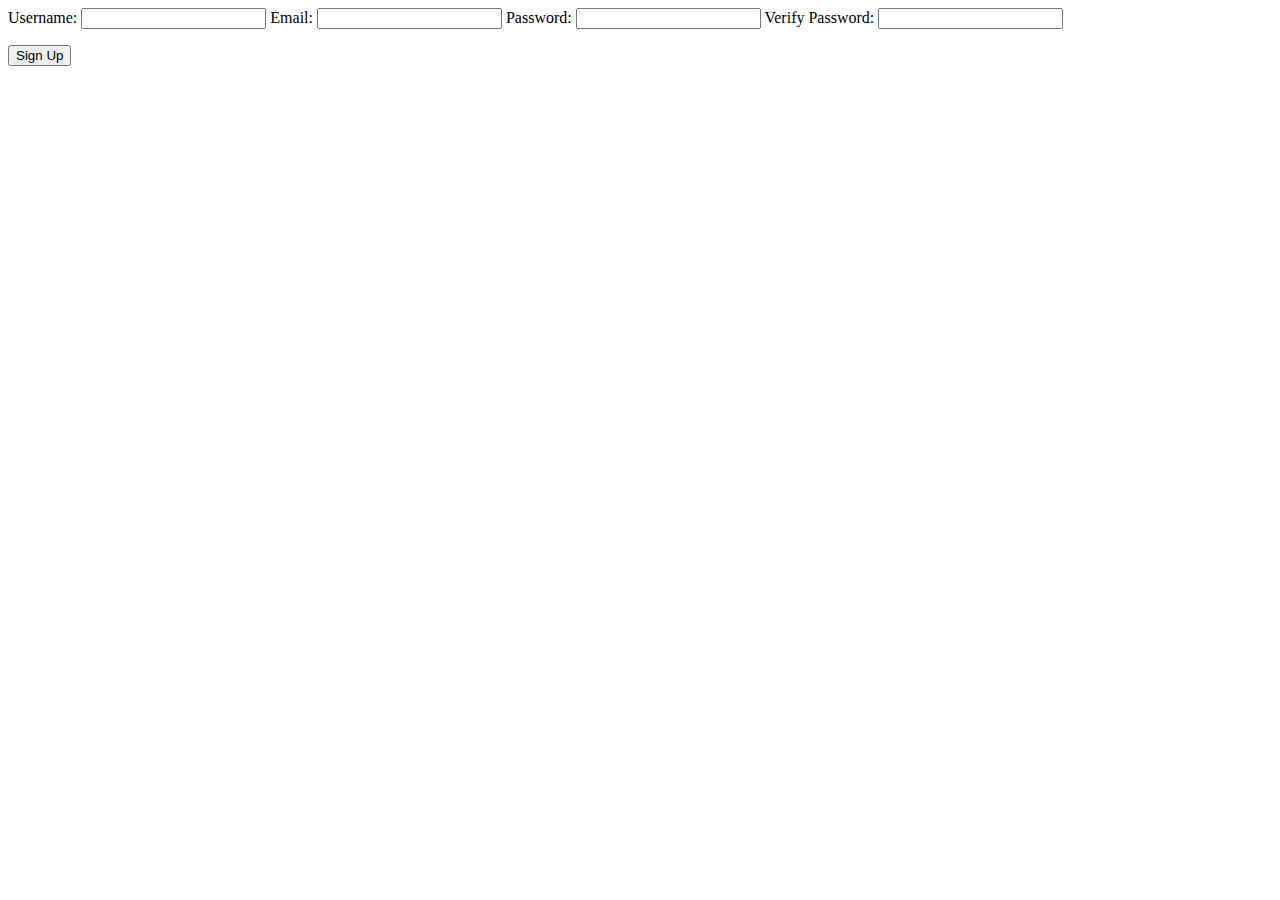
==== src/main/resources/templates/user/add.html @ e6b463a7 "6A: Studio - Spa User Signup" ====
<!DOCTYPE html>
<html lang="en"xmlns:th="http://www.thymeleaf.org/">
<head>
    <meta charset="UTF-8">
    <link href="../static/css/styles.css" th:href="@{/css/styles.css}" rel="stylesheet" />
    <title>Sign Up</title>
</head>
<body>
<form method='post' th:action="@{/user}">

    <label>
        Username:
        <input type = 'text' name = 'username' th:value="${username}">
    </label>

    <label>
        Email:
            <input type = 'email' name = 'email' th:value="${email}">
    </label>

    <label>
        Password:
            <input type = 'password' name = 'password'>
    </label>

    <label>
    Verify Password:
            <input type = 'password' name = 'verify'>
    </label>
    <p th:text="${error}"></p>

    <input type='submit' value = 'Sign Up'>

</form>

</body>
</html>
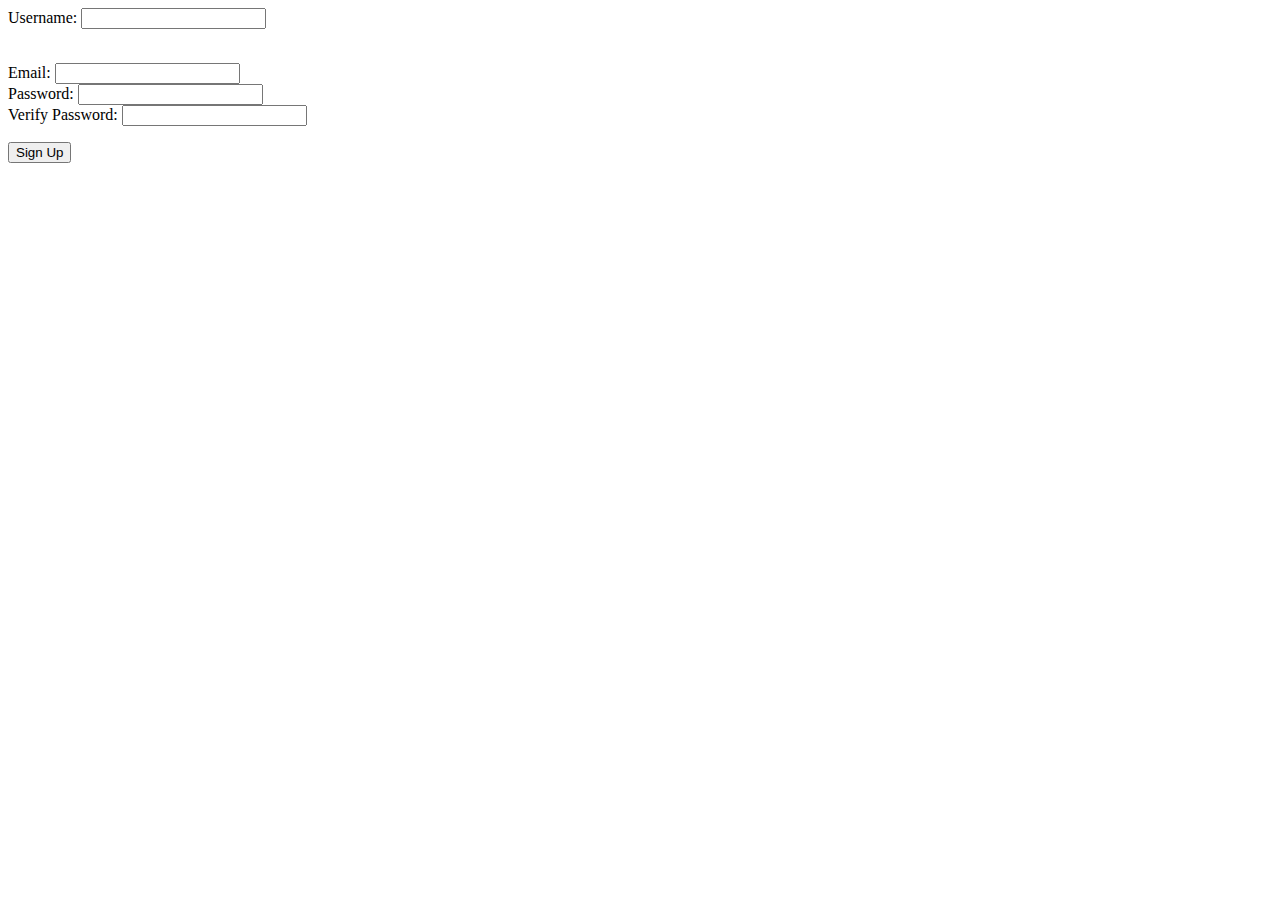
==== commit 1cbf13d8: "6B-Studio: Spa User Validation" ====
--- a/src/main/resources/templates/user/add.html
+++ b/src/main/resources/templates/user/add.html
@@ -1,37 +1,44 @@
 <!DOCTYPE html>
-<html lang="en"xmlns:th="http://www.thymeleaf.org/">
+<html lang="en" xmlns:th = "http://www.thymeleaf.org/">
 <head>
     <meta charset="UTF-8">
     <link href="../static/css/styles.css" th:href="@{/css/styles.css}" rel="stylesheet" />
     <title>Sign Up</title>
 </head>
 <body>
-<form method='post' th:action="@{/user}">
+    <form method = 'post' th:action="@{/user}">
+        <label>
+            Username:
+            <input type = 'text' name = 'username' th:value="${user.username}">
+        </label> <p th:if="${#fields.hasErrors('user.username')}" th:errors="*{user.username}"/>
 
-    <label>
-        Username:
-        <input type = 'text' name = 'username' th:value="${username}">
-    </label>
+        <br>
 
-    <label>
-        Email:
-            <input type = 'email' name = 'email' th:value="${email}">
-    </label>
+        <label>
+            Email:
+            <input type = 'text' name = 'email' th:value="${user.email}">
+        </label>
 
-    <label>
-        Password:
+        <br>
+
+        <label>
+            Password:
             <input type = 'password' name = 'password'>
-    </label>
+        </label>
 
-    <label>
-    Verify Password:
-            <input type = 'password' name = 'verify'>
-    </label>
-    <p th:text="${error}"></p>
+        <br>
 
-    <input type='submit' value = 'Sign Up'>
+        <label>
+            Verify Password:
+            <input type = 'password' name = 'verifyPassword'>
+        </label>
 
-</form>
+        <br>
+
+        <p th:text="${error}"></p>
+
+        <input type = 'submit' value = 'Sign Up'>
+    </form>
 
 </body>
 </html>